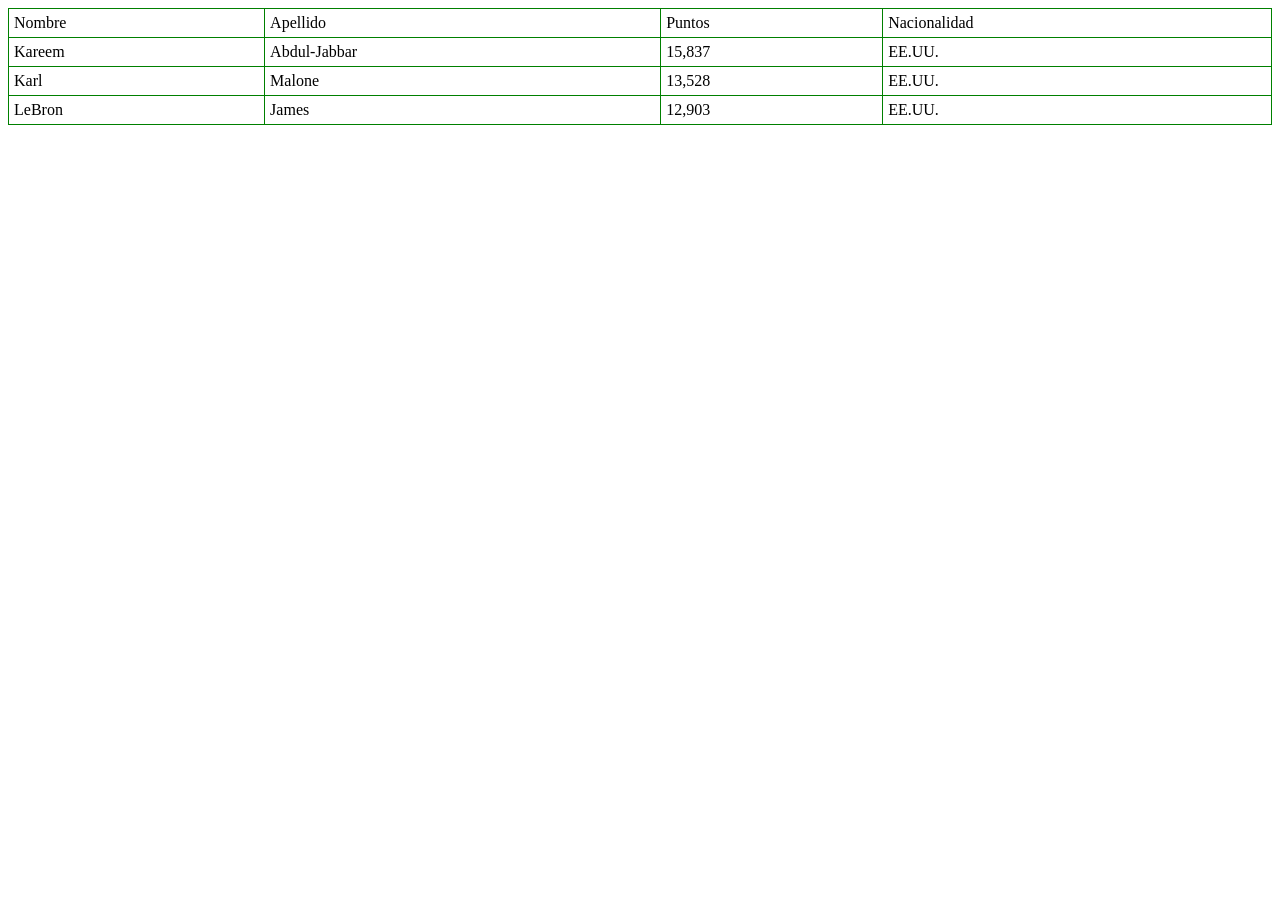
==== U02P02/index.html @ 701caa59 "contenido table" ====
<!DOCTYPE html>
<html lang="es">
<head>
    <meta charset="UTF-8">
    <meta http-equiv="X-UA-Compatible" content="IE=edge">
    <meta name="viewport" content="width=device-width, initial-scale=1.0">
    <title>Document</title>
    <style>
        table,
        td,
        th {
        border: 1px solid green;
        border-collapse: collapse;
        padding: 5px;
        }
        table {
        width: 100%;
        }
        </style>
</head>
<body>
    <table>
        <thead>
            <tr>
                <td>Nombre</td>
                <td>Apellido</td>
                <td>Puntos</td>
                <td>Nacionalidad</td>

            </tr>
        </thead>
        <tbody>
            <tr>
                <td>Kareem</td>
                <td>Abdul-Jabbar</td>
                <td>15,837</td>
                <td>EE.UU.</td>
            </tr>
            <tr>
                <td>Karl</td>
                <td>Malone</td>
                <td>13,528</td>
                <td>EE.UU.</td>
            </tr>
            <tr>
                <td>LeBron</td>
                <td>James</td>
                <td>12,903</td>
                <td>EE.UU.</td>
            </tr>
        </tbody>
    </table>
    
</body>
</html>
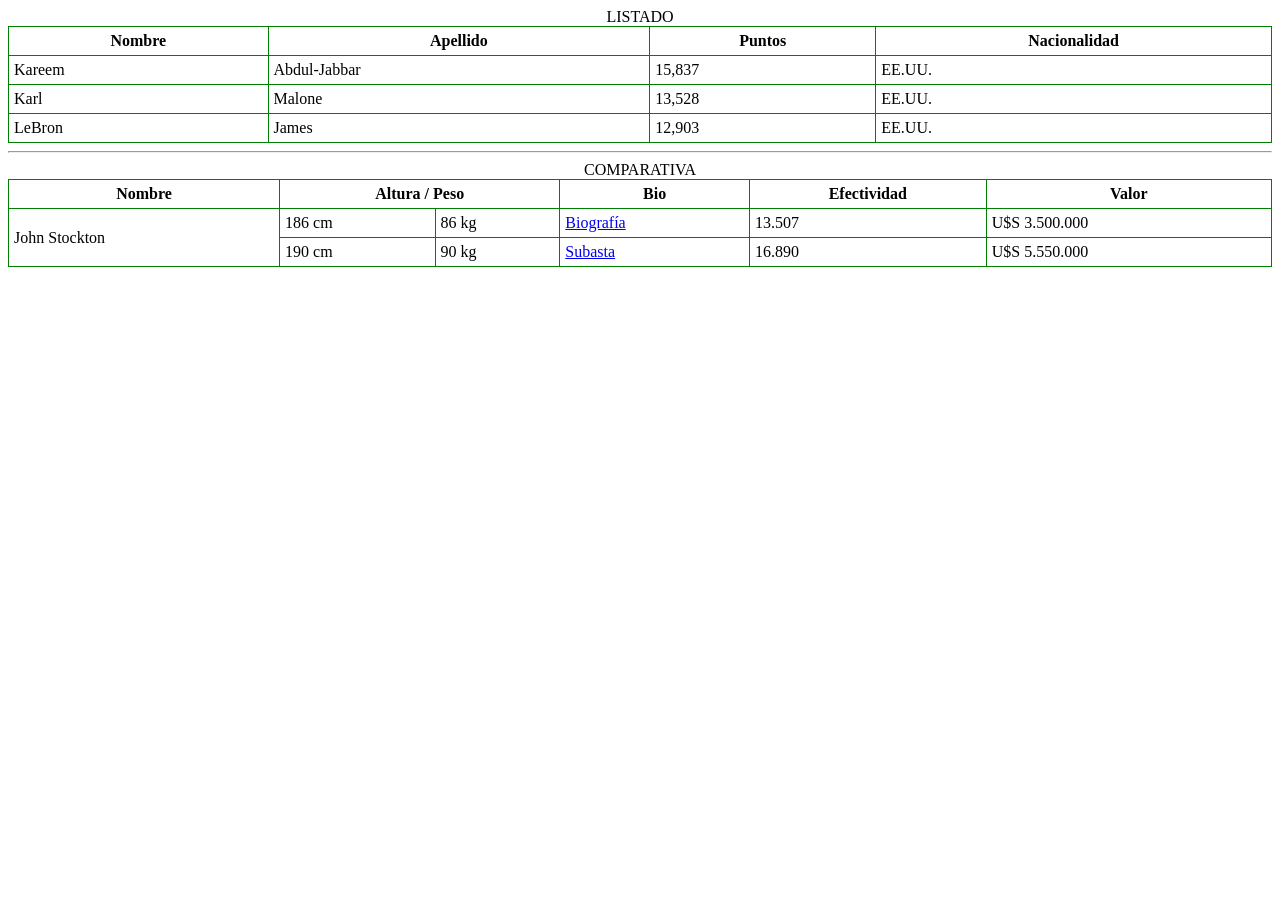
==== commit d2d98a6f: ""punto 4"" ====
--- a/U02P02/index.html
+++ b/U02P02/index.html
@@ -20,12 +20,13 @@
 </head>
 <body>
     <table>
+        <caption>LISTADO</caption>
         <thead>
             <tr>
-                <td>Nombre</td>
-                <td>Apellido</td>
-                <td>Puntos</td>
-                <td>Nacionalidad</td>
+                <th>Nombre</th>
+                <th>Apellido</th>
+                <th>Puntos</th>
+                <th>Nacionalidad</th>
 
             </tr>
         </thead>
@@ -50,6 +51,40 @@
             </tr>
         </tbody>
     </table>
-    
+    <hr>
+    <!--Punto #4-->
+    <table>
+        <caption>COMPARATIVA</caption>
+        <thead>
+            <tr>
+                <th>Nombre</th>
+                <th colspan="2">Altura / Peso</th>    
+                <th>Bio</th>
+                <th>Efectividad</th>
+                <th>Valor</th>        
+            </tr>
+            <tbody>
+                <tr>
+                    <td rowspan="2">John Stockton</td>
+                    <td>186 cm</td>
+                    <td>86 kg</td>
+                    <td><a href="www.bios.com/john_stockton">Biografía</a></td>                    
+                    <td>13.507</td>
+                    <td>U$S 3.500.000</td>
+                </tr>
+                <tr>
+                    <td>190 cm</td>
+                    <td>90 kg</td>
+                    <td><a href="www.subastas.com/john_stockton">Subasta</a></td>
+                    <td>16.890</td>
+                    <td>U$S 5.550.000</td>
+                </tr>
+            </tbody>
+        </thead>
+
+        
+        
+        
+    </table>
 </body>
 </html>
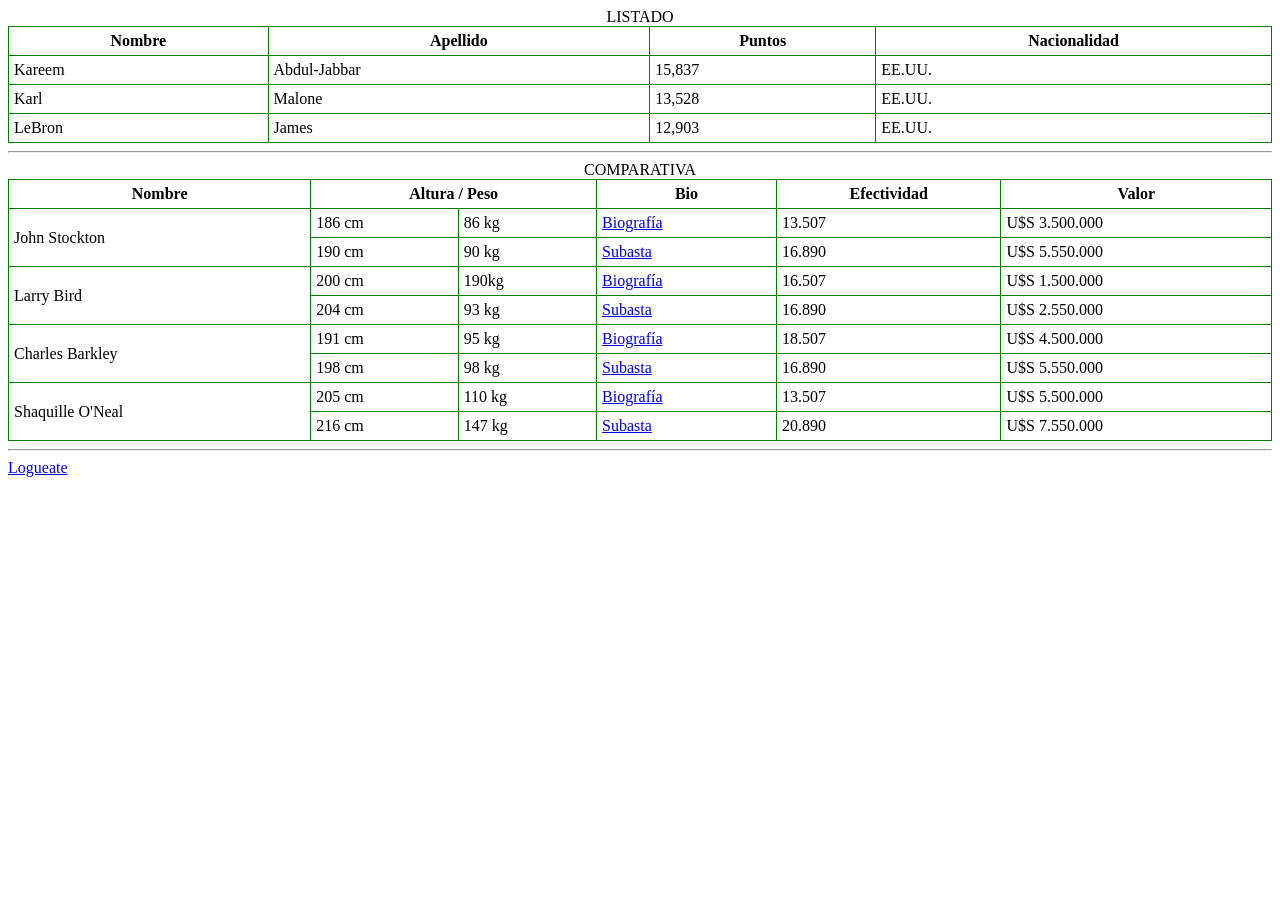
==== commit 9804d0f7: "punto 5 terminado" ====
--- a/U02P02/index.html
+++ b/U02P02/index.html
@@ -4,7 +4,7 @@
     <meta charset="UTF-8">
     <meta http-equiv="X-UA-Compatible" content="IE=edge">
     <meta name="viewport" content="width=device-width, initial-scale=1.0">
-    <title>Document</title>
+    <title>Inicio</title>
     <style>
         table,
         td,
@@ -16,7 +16,7 @@
         table {
         width: 100%;
         }
-        </style>
+    </style>
 </head>
 <body>
     <table>
@@ -27,7 +27,6 @@
                 <th>Apellido</th>
                 <th>Puntos</th>
                 <th>Nacionalidad</th>
-
             </tr>
         </thead>
         <tbody>
@@ -63,28 +62,71 @@
                 <th>Efectividad</th>
                 <th>Valor</th>        
             </tr>
-            <tbody>
-                <tr>
-                    <td rowspan="2">John Stockton</td>
-                    <td>186 cm</td>
-                    <td>86 kg</td>
-                    <td><a href="www.bios.com/john_stockton">Biografía</a></td>                    
-                    <td>13.507</td>
-                    <td>U$S 3.500.000</td>
-                </tr>
-                <tr>
-                    <td>190 cm</td>
-                    <td>90 kg</td>
-                    <td><a href="www.subastas.com/john_stockton">Subasta</a></td>
-                    <td>16.890</td>
-                    <td>U$S 5.550.000</td>
-                </tr>
-            </tbody>
-        </thead>
-
-        
-        
-        
+        </thead>    
+        <tbody>
+            <tr>
+                <td rowspan="2">John Stockton</td>
+                <td>186 cm</td>
+                <td>86 kg</td>
+                <td><a href="www.bios.com/john_stockton">Biografía</a></td>                    
+                <td>13.507</td>
+                <td>U$S 3.500.000</td>
+            </tr>
+            <tr>
+                <td>190 cm</td>
+                <td>90 kg</td>
+                <td><a href="www.subastas.com/john_stockton">Subasta</a></td>
+                <td>16.890</td>
+                <td>U$S 5.550.000</td>
+            </tr>
+            <tr>
+                <td rowspan="2">Larry Bird</td>
+                <td>200 cm</td>
+                <td>190kg</td>
+                <td><a href="www.bios.com/larry_bird">Biografía</a></td>                    
+                <td>16.507</td>
+                <td>U$S 1.500.000</td>
+            </tr>
+            <tr>
+                <td>204 cm</td>
+                <td>93 kg</td>
+                <td><a href="www.subastas.com/larry_bird">Subasta</a></td>
+                <td>16.890</td>
+                <td>U$S 2.550.000</td>
+            </tr>
+            <tr>
+                <td rowspan="2">Charles Barkley</td>
+                <td>191 cm</td>
+                <td>95 kg</td>
+                <td><a href="www.bios.com/charles_barkley">Biografía</a></td>                    
+                <td>18.507</td>
+                <td>U$S 4.500.000</td>
+            </tr>
+            <tr>
+                <td>198 cm</td>
+                <td>98 kg</td>
+                <td><a href="www.subastas.com/charles_barkley">Subasta</a></td>
+                <td>16.890</td>
+                <td>U$S 5.550.000</td>
+            </tr>
+            <tr>
+                <td rowspan="2">Shaquille O'Neal</td>
+                <td>205 cm</td>
+                <td>110 kg</td>
+                <td><a href="www.bios.com/shaquille_oneal">Biografía</a></td>                    
+                <td>13.507</td>
+                <td>U$S 5.500.000</td>
+            </tr>
+            <tr>
+                <td>216 cm</td>
+                <td>147 kg</td>
+                <td><a href="www.subastas.com/shaquille_oneal">Subasta</a></td>
+                <td>20.890</td>
+                <td>U$S 7.550.000</td>
+            </tr>
+        </tbody>
     </table>
+    <hr>
+    <a href="login.html">Logueate</a>
 </body>
 </html>
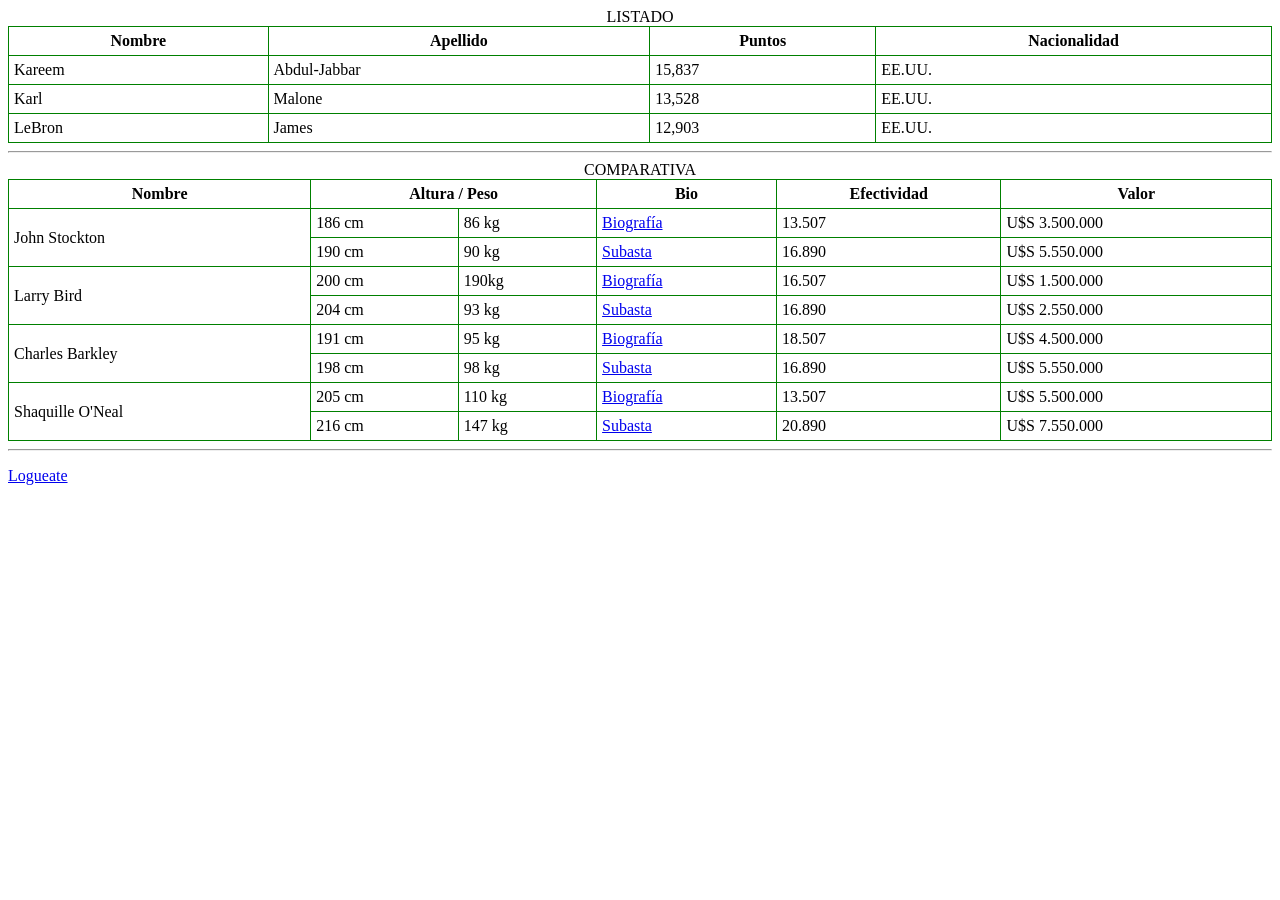
==== commit cf3e3b14: "Practica II terminada" ====
--- a/U02P02/index.html
+++ b/U02P02/index.html
@@ -127,6 +127,6 @@
         </tbody>
     </table>
     <hr>
-    <a href="login.html">Logueate</a>
+    <p><a href="login.html">Logueate</a></p>
 </body>
 </html>
